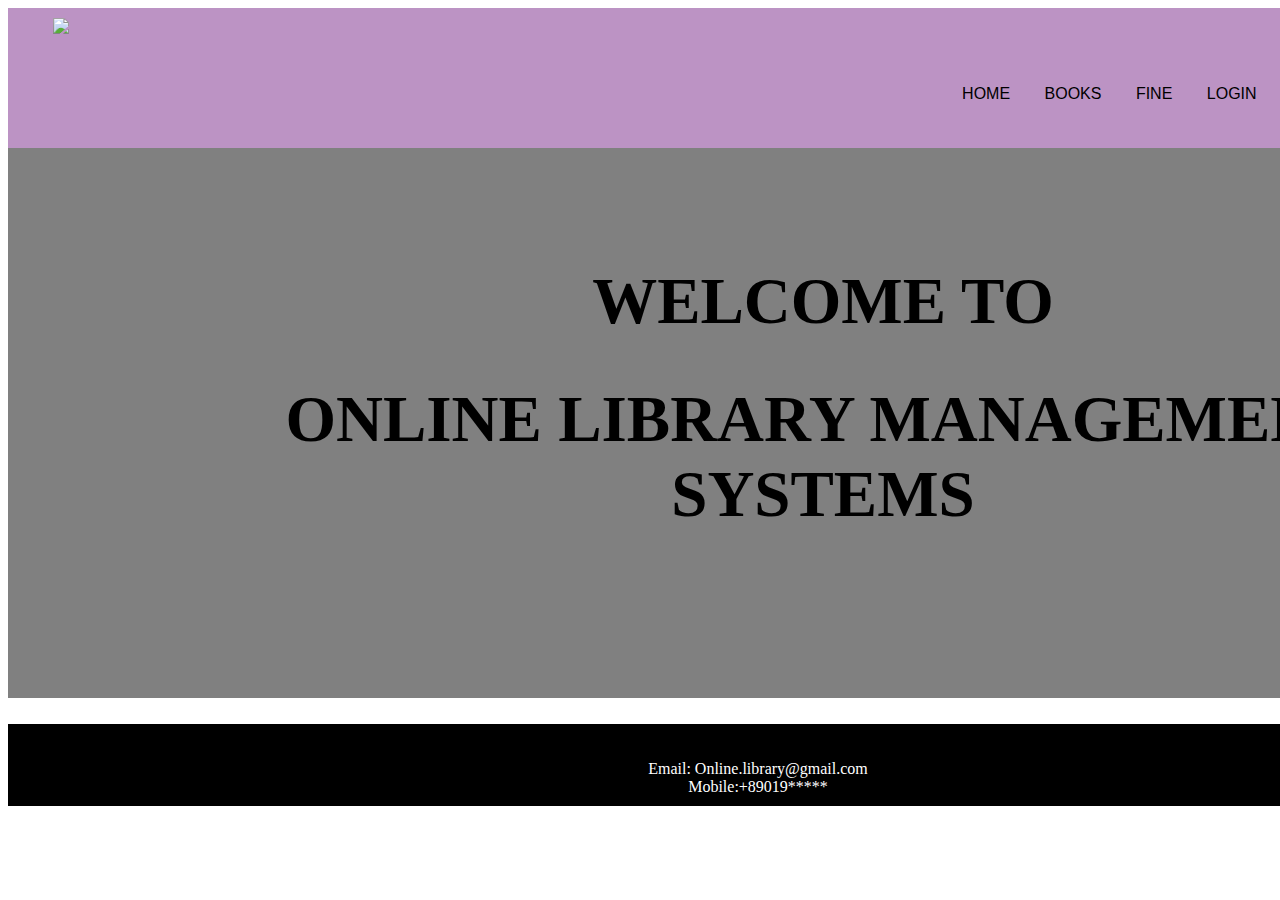
==== index.html @ 78bca704 "Add files via upload" ====
<!DOCTYPE html>
<html>
<head>
<title>
LIBRARY MANAGEMENT SYSTEM
</title>
<link rel="stylesheet" types="text/css"href="style.css">
<meta charset="utf-8">
<meta name="viewpoint" content="width=device-width,initial-scale=1">
<style type="text/css">
  nav
   {
    float:right;
	word-spacing:30px;
	padding:20px;
   }
   nav li
   {
     display:inline-block;
	 line-height:80px;
    }
</style>
</head>
<body>
   <div class="wrapper">
      <header>
	  <div class="logo">
	  <img src="images/logo.jpg">
	  
	  </div>
<nav>
		  <ul>
		   <li><a href="index.html">HOME</a></li>
		   <li><a href="books.html">BOOKS</a></li>
		   <li><a href="fine.html">FINE</a></li>
		   <li><a href="login.html">LOGIN</a></li>
		   <li><a href="feedback.html">FEEDBACK</a></li>
		   <li><a href="about.html">ABOUT_US</a></li>
		  </ul>
</nav>   
</header>
<section>
<div class="sec_img">
<br>
<br>
<br>

<br>
<h1 style="text-align:center;font-size:65px;color: black;">WELCOME TO</h1>

<h1 style="text-align:center;font-size:65px;color: black;">ONLINE LIBRARY MANAGEMENT SYSTEMS </h1>
</div>
</div>
</section>
<footer>
<p
style="color:white;text-align:center;">
<br>
<br>
Email:
Online.library@gmail.com<br>Mobile:+89019*****
</p>
</footer>
</div>
</body>
</html>
---- style.css ----
.wrapper
{
	height: 700px;
	width: 1500px;
	/*background-color: red;*/
}
header
{
	height: 120px;
	width: 1500px;
	background-color: #bc93c4;
	padding: 10px;
}
h1{
	margin-left : 130px;
font-size : 26px;
}

section
{
	height: 550px;
	width: 1500px;
	background-color: grey;
}
footer
{
	height: 82px;
	width: 1500px;
	background-color: black;
}
.logo
{
	float :left;
	padding-left: 20px;
	

}
.logo img 
{
	padding-left: 15px;
	width : 80px;
	
}

li a
{
	color: black;
	text-decoration: none;
}
nav
{
	float: right;
	word-spacing: 30px;
	padding: 20px;
	font-family:Verdana, Geneva, Tahoma, sans-serif;
}
nav li 
{
	display: inline-block;
	line-height: 80px;
}

section .sec_img
{
	height: 550px;
	margin-top: 0px;
	background-image: url("images/hbg1.jpg");
	
       background-repeat: no-repeat;
       background-size: cover;

   
}
.box
{
	height: 100px;
	width: 300px;
	color: white;
	text-shadow : 2px 2px #000000;
}

/*--------------------------------st_login-----------------------------*/

.log_img
{
	height: 650px;
	margin-top: 0px;
	background-image: url("images/logo.jpg");
}
.box1
{
	height: 350px;
	width: 400px;
	background-color: black;
	margin: 70px auto;
	opacity: .7;
	color: white;
	padding: 20px;
}
form .login
{
	margin: auto 50px;
}
input
{
	height: 25px;
	width: 300px;

}
/*------------------------------registration--------------------*/
.reg_img
{
	height: 630px;
	margin-top: 0px;
	background-image: url("images/4.png");
}
.box2
{
	height: 589px;
	width: 400px;
	background-color: black;
	margin: 0px auto;
	opacity: .7;
	color: white;
	padding: 20px;
}
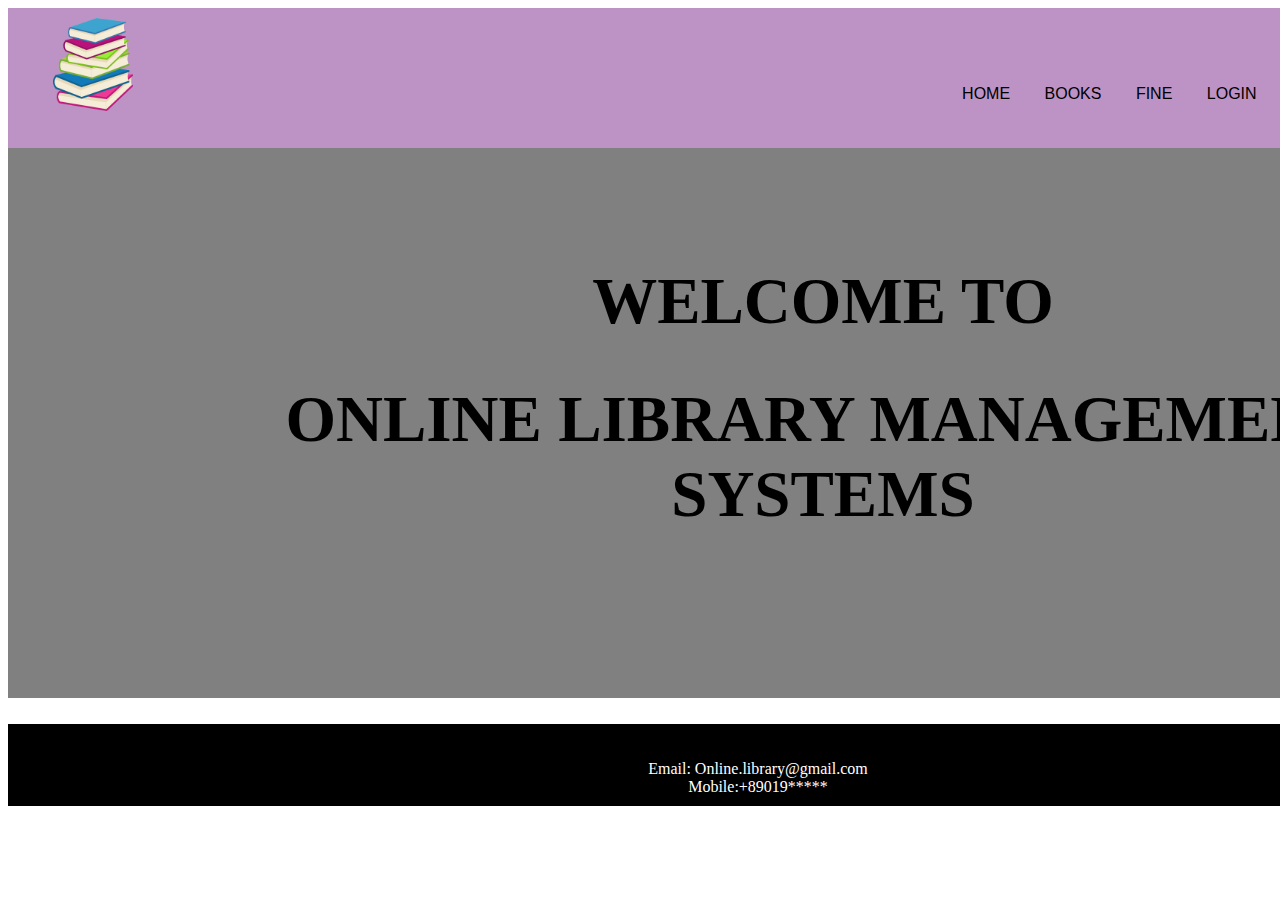
==== commit 4ce6a1af: "Update index.html" ====
--- a/index.html
+++ b/index.html
@@ -25,7 +25,7 @@
    <div class="wrapper">
       <header>
 	  <div class="logo">
-	  <img src="images/logo.jpg">
+	  <img src="logo.jpg">
 	  
 	  </div>
 <nav>
@@ -63,4 +63,4 @@
 </footer>
 </div>
 </body>
-</html>+</html>
